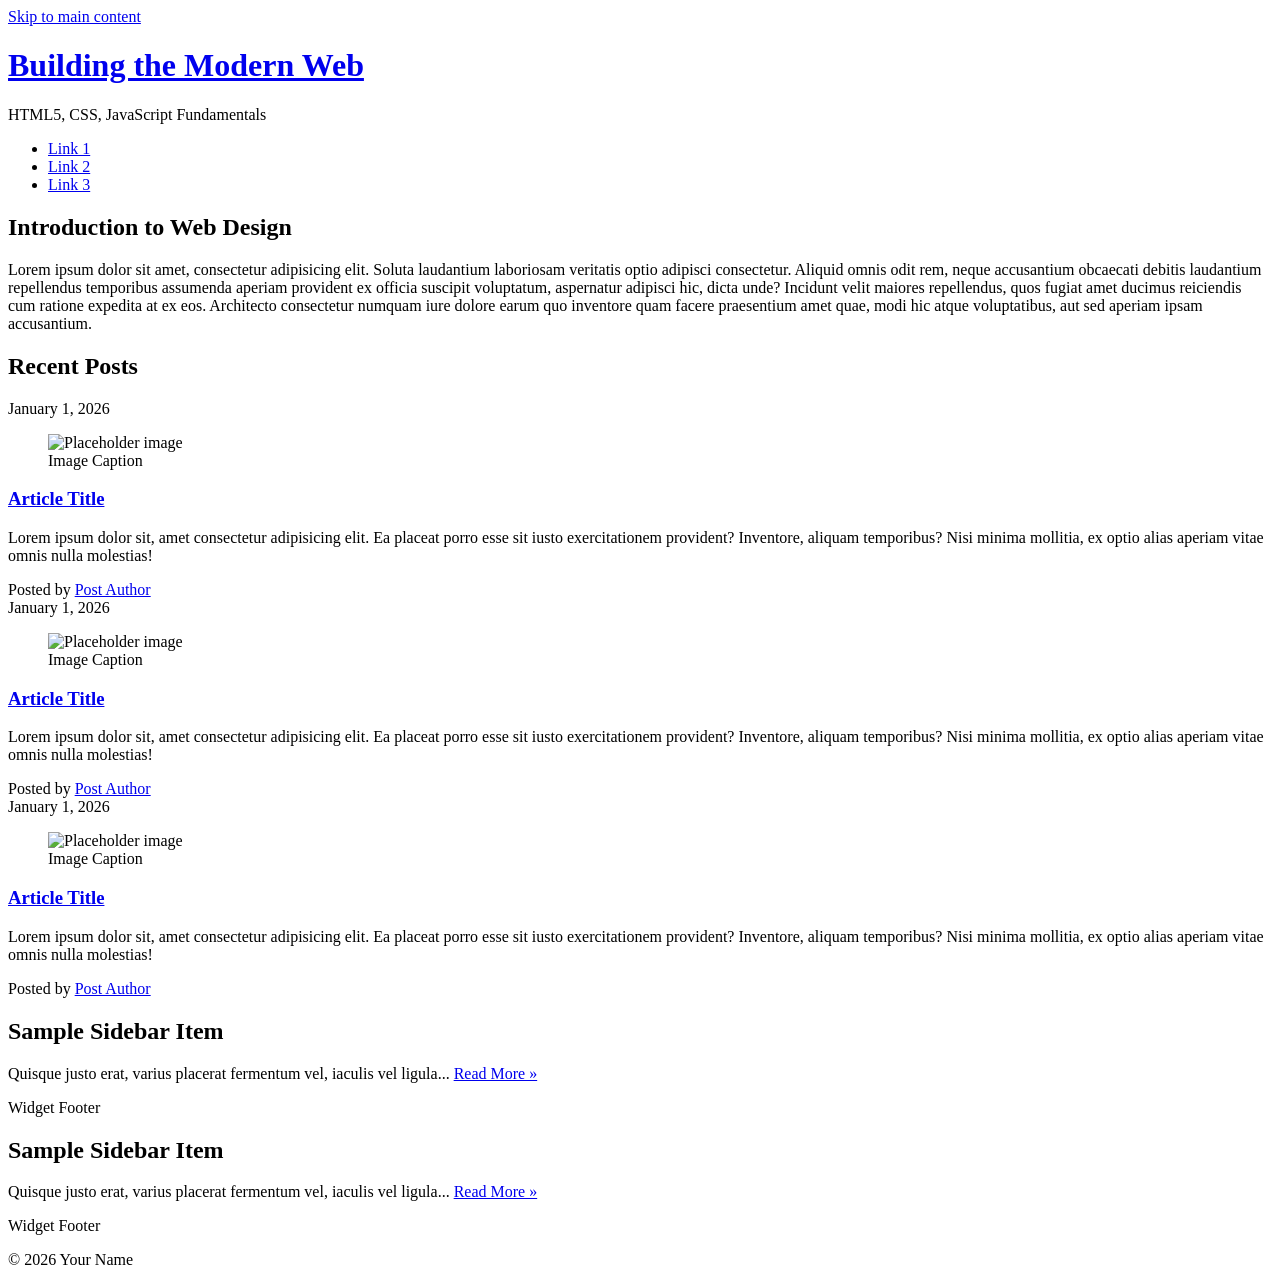
==== css-demo/index.html @ 695e9187 "added css demo" ====
<!DOCTYPE html>
<html lang="en">

<head>
  <title>IFSC 11003 - Prototype</title>
  <meta charset="UTF-8" />
  <meta name="description" content="Keyword rich narrative on site purpose" />
  <meta name="author" content="Student Name" />
  <meta name="viewport" content="width=device-width, initial-scale=1" />

  <!-- Style Sheet -->
  <link href="assets/css/style.css" rel="stylesheet" />
</head>

<body>
  <a class="visually-hidden" href="#main-content">Skip to main content</a>
  <header class="primary">
    <h1><a href="index.html">Building the Modern Web</a></h1>
    <p class="subtitle">HTML5, CSS, JavaScript Fundamentals</p>
    <nav class="primary container" aria-label="Primary">
      <ul>
        <li><a href="#">Link 1</a></li>
        <li><a href="#">Link 2</a></li>
        <li><a href="#">Link 3</a></li>
      </ul>
    </nav>
  </header>

  <!-- Main landmark gives you a clean selector target for weeks 6–9 -->
  <main id="main-content" class="container">

    <section id="content">
      <h2>Introduction to Web Design</h2>
      <p>
        Lorem ipsum dolor sit amet, consectetur adipisicing elit. Soluta laudantium laboriosam veritatis optio adipisci consectetur. Aliquid omnis odit rem, neque accusantium obcaecati debitis laudantium repellendus temporibus assumenda aperiam provident ex officia suscipit voluptatum, aspernatur adipisci hic, dicta unde? Incidunt velit maiores repellendus, quos fugiat amet ducimus reiciendis cum ratione expedita at ex eos. Architecto consectetur numquam iure dolore earum quo inventore quam facere praesentium amet quae, modi hic atque voluptatibus, aut sed aperiam ipsam accusantium.
      </p>
    </section>

    <section id="blog" aria-labelledby="recent-posts">
      <h2 id="recent-posts">Recent Posts</h2>

      <article class="post">
        <header>
          <time class="post-date" datetime="2026-01-01">January 1, 2026</time>

          <figure>
            <img src="https://placehold.co/300x200" alt="Placeholder image" />
            <figcaption>Image Caption</figcaption>
          </figure>

          <h3><a href="#" rel="bookmark">Article Title</a></h3>
        </header>

        <p>
          Lorem ipsum dolor sit, amet consectetur adipisicing elit. Ea placeat porro esse sit iusto exercitationem provident? Inventore, aliquam temporibus? Nisi minima mollitia, ex optio alias aperiam vitae omnis nulla molestias!
        </p>

        <footer class="post-meta">
          Posted by <a href="#">Post Author</a>
        </footer>
      </article>

      <article class="post">
        <header>
          <time class="post-date" datetime="2026-01-01">January 1, 2026</time>

          <figure>
            <img src="https://placehold.co/300x200" alt="Placeholder image" />
            <figcaption>Image Caption</figcaption>
          </figure>

          <h3><a href="#" rel="bookmark">Article Title</a></h3>
        </header>

        <p>
          Lorem ipsum dolor sit, amet consectetur adipisicing elit. Ea placeat porro esse sit iusto exercitationem provident? Inventore, aliquam temporibus? Nisi minima mollitia, ex optio alias aperiam vitae omnis nulla molestias!
        </p>

        <footer class="post-meta">
          Posted by <a href="#">Post Author</a>
        </footer>
      </article>

      <article class="post">
        <header>
          <time class="post-date" datetime="2026-01-01">January 1, 2026</time>

          <figure>
            <img src="https://placehold.co/300x200" alt="Placeholder image" />
            <figcaption>Image Caption</figcaption>
          </figure>

          <h3><a href="#" rel="bookmark">Article Title</a></h3>
        </header>

        <p>
Lorem ipsum dolor sit, amet consectetur adipisicing elit. Ea placeat porro esse sit iusto exercitationem provident? Inventore, aliquam temporibus? Nisi minima mollitia, ex optio alias aperiam vitae omnis nulla molestias!
        </p>

        <footer class="post-meta">
          Posted by <a href="#">Post Author</a>
        </footer>
      </article>

    </section>

  </main>
  <aside aria-label="Sidebar">
    <div class="container">

      <article class="widget">
        <header>
          <h2>Sample Sidebar Item</h2>
        </header>

        <p>
          Quisque justo erat, varius placerat fermentum vel, iaculis vel ligula...
          <a href="#">Read More &raquo;</a>
        </p>

        <footer>Widget Footer</footer>
      </article>

      <article class="widget">
        <header>
          <h2>Sample Sidebar Item</h2>
        </header>

        <p>
          Quisque justo erat, varius placerat fermentum vel, iaculis vel ligula...
          <a href="#">Read More &raquo;</a>
        </p>

        <footer>Widget Footer</footer>
      </article>

    </div>
  </aside>

  <footer class="primary">
    <p>&copy; 2026 Your Name</p>
  </footer>

</body>

</html>
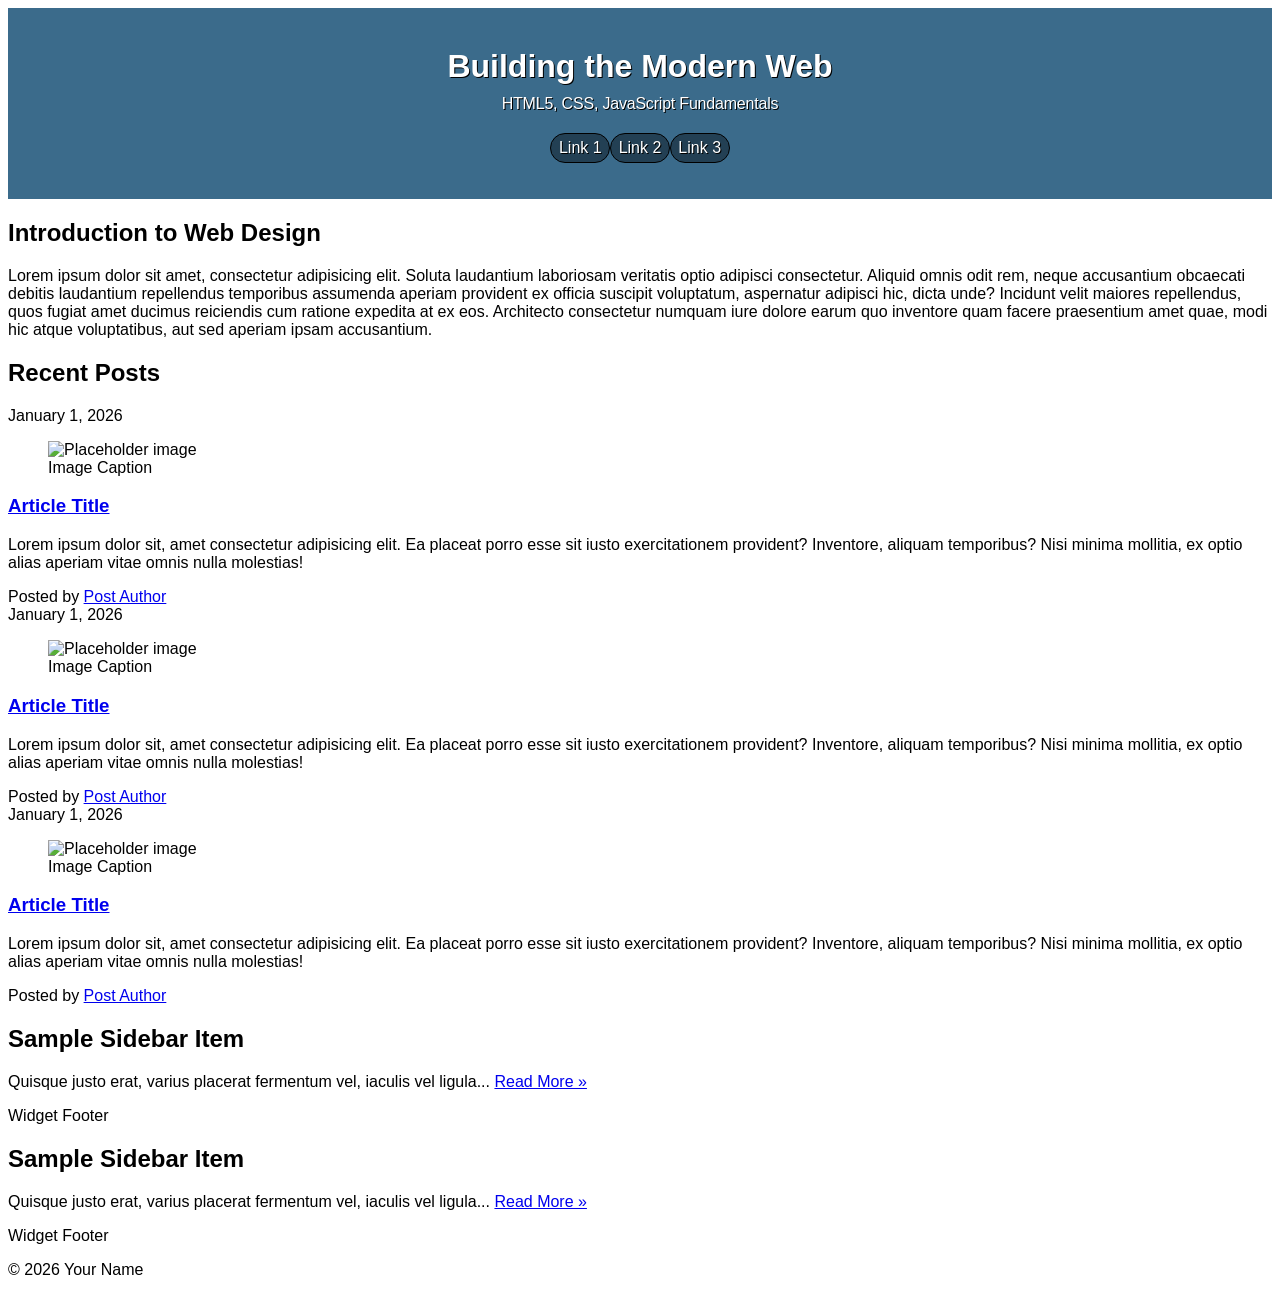
==== commit a4343e7a: "save" ====
--- a/css-demo/assets/css/style.css
+++ b/css-demo/assets/css/style.css
@@ -0,0 +1,74 @@
+/* ---------------Box Sizing----------------- */
+html {
+  box-sizing: border-box;
+}
+*,
+*:before,
+*:after {
+  box-sizing: inherit;
+}
+ 
+/* Skip link utility: hidden until focused */
+.visually-hidden {
+  border: 0;
+  clip: rect(0, 0, 0, 0);
+  height: 1px;
+  margin: -1px;
+  overflow: hidden;
+  padding: 0;
+  position: absolute;
+  white-space: nowrap;
+  width: 1px;
+}
+
+/*------------global styles---------------------*/
+body{
+  font-family: "Roboto", sans-serif;
+  
+}
+header.primary{
+  background-color:#3b6b8b;
+  color:#FFFFFF;
+  text-align: center;
+  text-shadow: 1px 1px #000000;
+padding: 40px 40px 20px 40px
+}
+header.primary a{
+  color:#FFFFFF;
+  text-decoration: none
+}
+
+header.primary h1{
+  text-size-adjust: 2.4rem;
+  margin:0;
+}
+
+header.primary p.subtitle{
+  text-size-adjust: 1.3rem;
+  margin: 10px 0 20px;
+  letter-spacing: -.2px;
+}
+
+header.primary nav{
+  
+}
+
+header.primary nav ul{
+  padding: 0;
+  display: flex;
+  flex-direction: row;
+  justify-content: center; 
+}
+
+header.primary nav ul li{
+  list-style-type: none;
+}
+
+header.primary nav ul li a{
+  background-color: rgba(0,0,0,.4);
+  padding: 5px 7.5px;
+  display: block;
+  border-radius: 50px;
+  border: 1px solid #000000;
+  gap: 30px;
+}
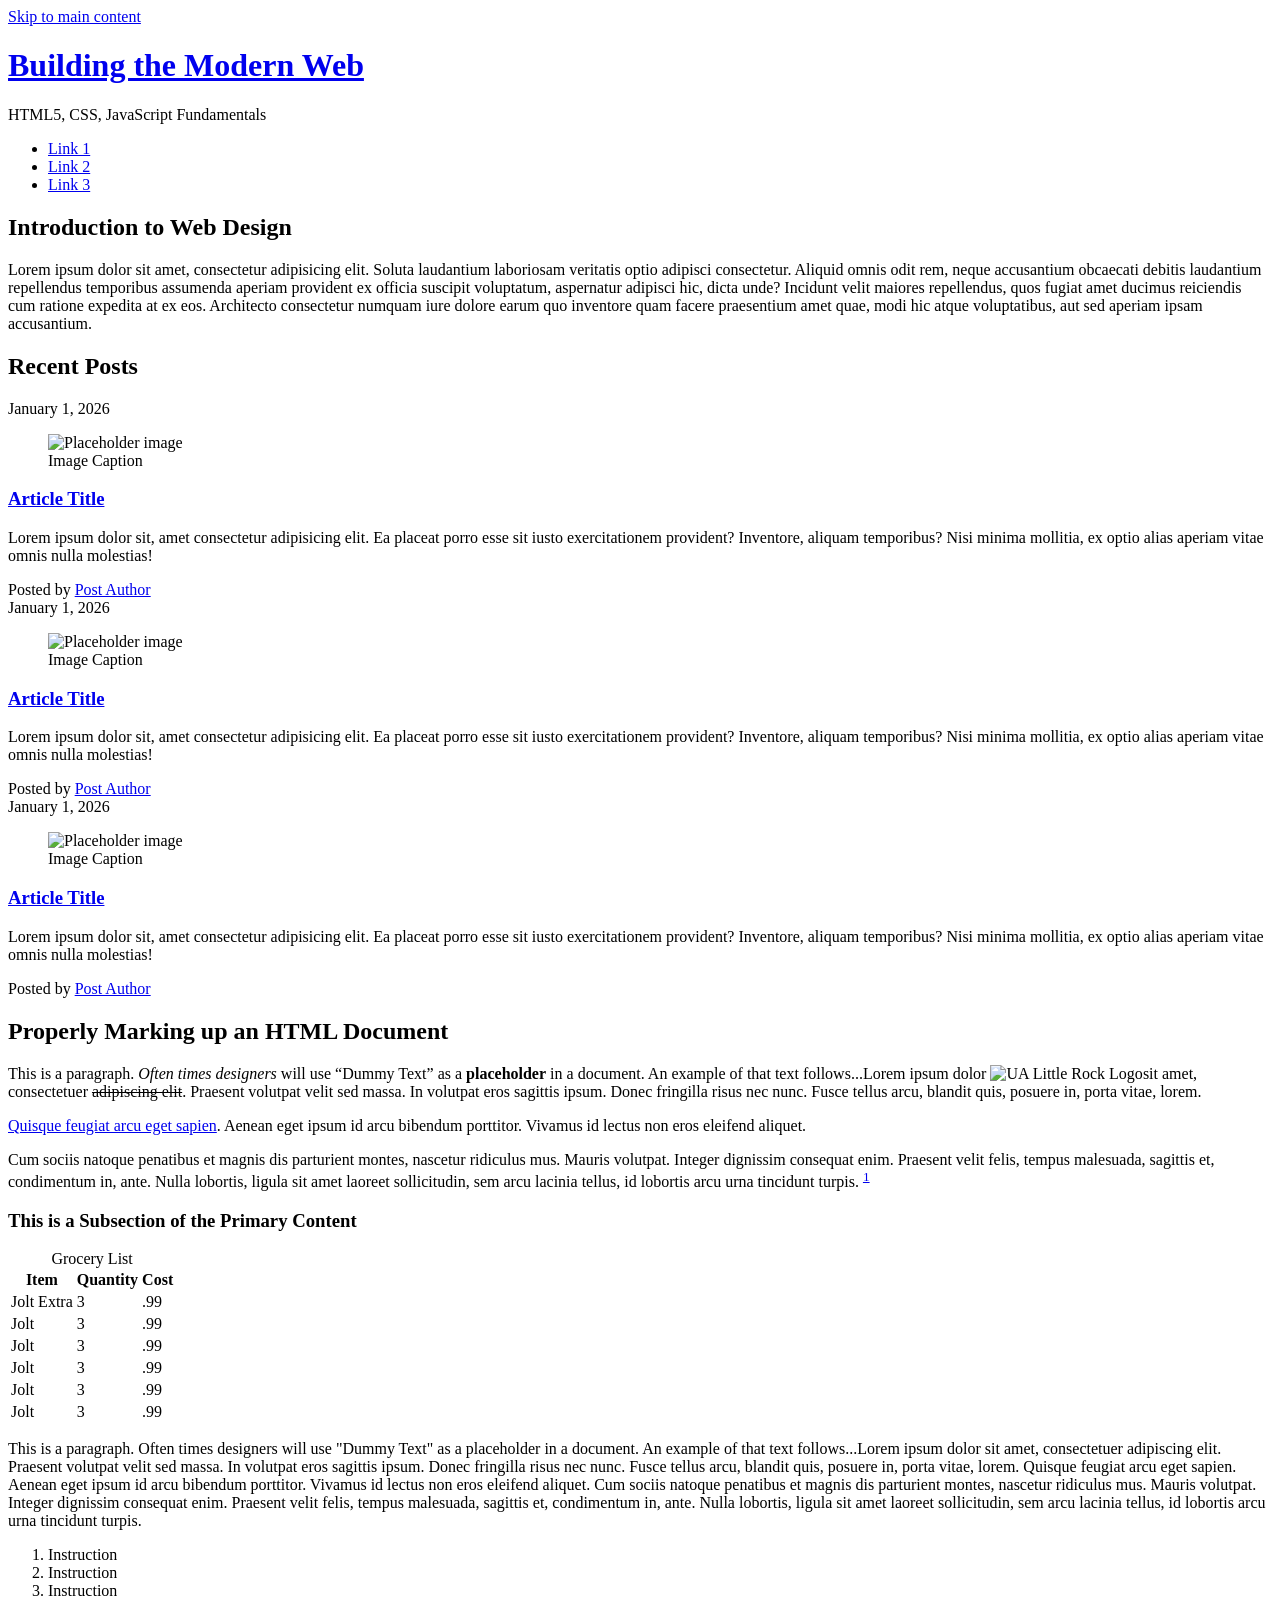
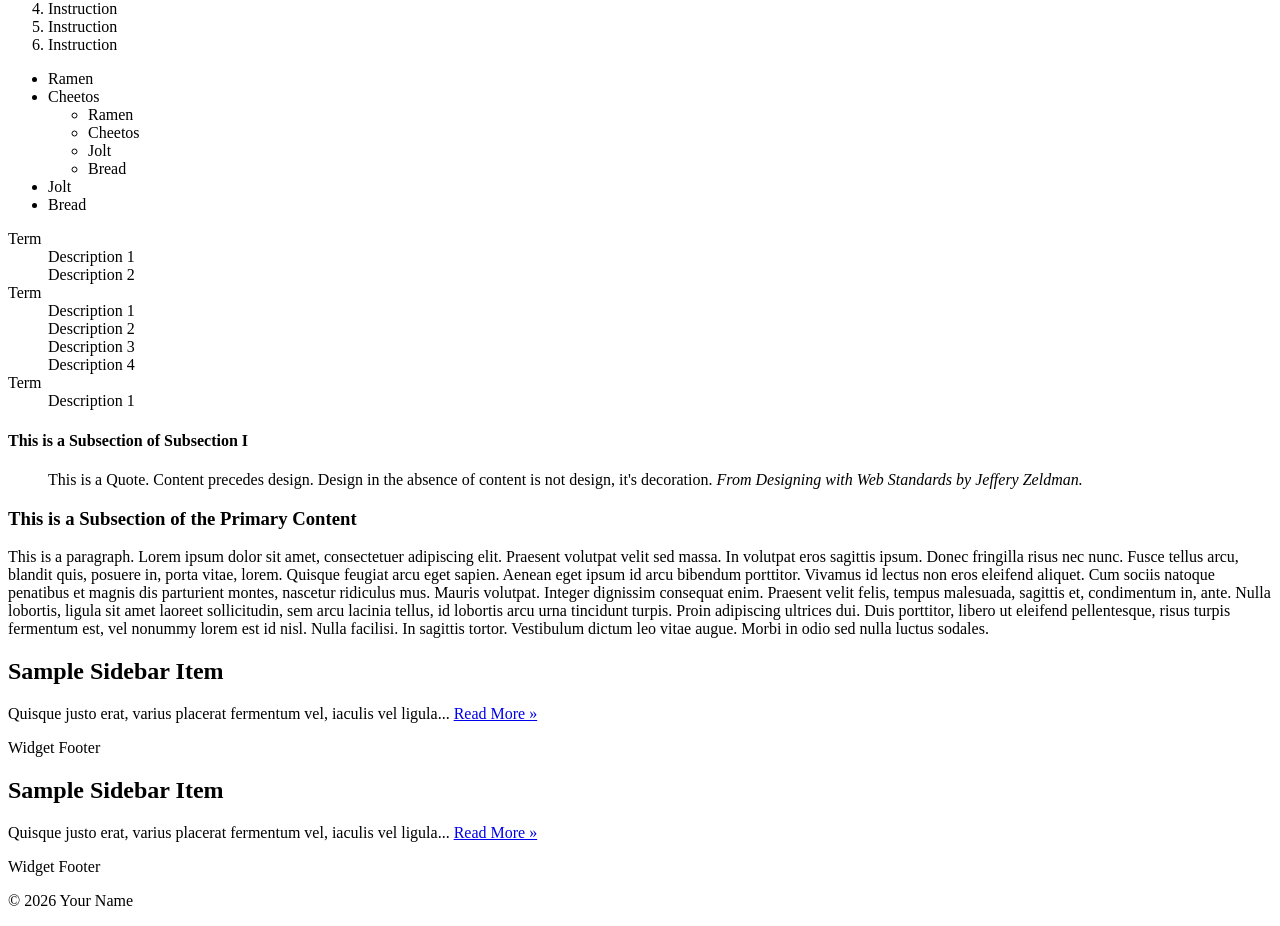
==== commit 6d9f8ab7: "update" ====
--- a/css-demo/index.html
+++ b/css-demo/index.html
@@ -1,4 +1,3 @@
-<!DOCTYPE html>
 <html lang="en">
 
 <head>
@@ -9,7 +8,10 @@
   <meta name="viewport" content="width=device-width, initial-scale=1" />
 
   <!-- Style Sheet -->
-  <link href="assets/css/style.css" rel="stylesheet" />
+  <link rel="preconnect" href="https://fonts.googleapis.com">
+<link rel="preconnect" href="https://fonts.gstatic.com" crossorigin>
+<link href="https://fonts.googleapis.com/css2?family=Oxanium:wght@200..800&display=swap" rel="stylesheet">
+  <link href="css/styles.css" rel="stylesheet" />
 </head>
 
 <body>
@@ -17,7 +19,7 @@
   <header class="primary">
     <h1><a href="index.html">Building the Modern Web</a></h1>
     <p class="subtitle">HTML5, CSS, JavaScript Fundamentals</p>
-    <nav class="primary container" aria-label="Primary">
+    <nav class="primary" aria-label="Primary">
       <ul>
         <li><a href="#">Link 1</a></li>
         <li><a href="#">Link 2</a></li>
@@ -28,21 +30,17 @@
 
   <!-- Main landmark gives you a clean selector target for weeks 6–9 -->
   <main id="main-content" class="container">
-
     <section id="content">
       <h2>Introduction to Web Design</h2>
       <p>
         Lorem ipsum dolor sit amet, consectetur adipisicing elit. Soluta laudantium laboriosam veritatis optio adipisci consectetur. Aliquid omnis odit rem, neque accusantium obcaecati debitis laudantium repellendus temporibus assumenda aperiam provident ex officia suscipit voluptatum, aspernatur adipisci hic, dicta unde? Incidunt velit maiores repellendus, quos fugiat amet ducimus reiciendis cum ratione expedita at ex eos. Architecto consectetur numquam iure dolore earum quo inventore quam facere praesentium amet quae, modi hic atque voluptatibus, aut sed aperiam ipsam accusantium.
       </p>
     </section>
-
     <section id="blog" aria-labelledby="recent-posts">
-      <h2 id="recent-posts">Recent Posts</h2>
-
-      <article class="post">
+    <h2 id="recent-posts">Recent Posts</h2>
+    <article class="post">
         <header>
           <time class="post-date" datetime="2026-01-01">January 1, 2026</time>
-
           <figure>
             <img src="https://placehold.co/300x200" alt="Placeholder image" />
             <figcaption>Image Caption</figcaption>
@@ -50,7 +48,6 @@
 
           <h3><a href="#" rel="bookmark">Article Title</a></h3>
         </header>
-
         <p>
           Lorem ipsum dolor sit, amet consectetur adipisicing elit. Ea placeat porro esse sit iusto exercitationem provident? Inventore, aliquam temporibus? Nisi minima mollitia, ex optio alias aperiam vitae omnis nulla molestias!
         </p>
@@ -59,8 +56,7 @@
           Posted by <a href="#">Post Author</a>
         </footer>
       </article>
-
-      <article class="post">
+    <article class="post">
         <header>
           <time class="post-date" datetime="2026-01-01">January 1, 2026</time>
 
@@ -80,8 +76,7 @@
           Posted by <a href="#">Post Author</a>
         </footer>
       </article>
-
-      <article class="post">
+    <article class="post">
         <header>
           <time class="post-date" datetime="2026-01-01">January 1, 2026</time>
 
@@ -101,13 +96,124 @@
           Posted by <a href="#">Post Author</a>
         </footer>
       </article>
-
     </section>
-
+    <section id="practice">
+  <h2>Properly Marking up an HTML Document</h2>
+  <!--(Primary Content Heading)-->
+
+  <p>This is a paragraph. <em>Often times designers</em> will use <q>Dummy Text</q> as a <strong>placeholder</strong> in a document. An example of that text follows...Lorem ipsum dolor <img src="https://thomaswallace.net/wp-content/uploads/2018/02/ualr.png" alt="UA Little Rock Logo" class="img-right" />sit amet, consectetuer <del>adipiscing elit</del>. Praesent volutpat
+    velit sed massa. In volutpat eros sagittis ipsum. Donec fringilla risus nec nunc. Fusce tellus arcu, blandit quis, posuere in, porta vitae, lorem.</p>
+
+  <p> <a href="#">Quisque feugiat arcu eget sapien</a>. <span class="foo">Aenean</span> eget ipsum id arcu bibendum porttitor. Vivamus id lectus non eros eleifend aliquet.</p>
+  <p> Cum sociis natoque penatibus et magnis dis parturient montes, nascetur ridiculus mus. Mauris volutpat. Integer dignissim consequat enim. Praesent velit felis,
+    tempus malesuada, sagittis et, condimentum in, ante. Nulla lobortis, ligula sit amet laoreet sollicitudin, sem arcu lacinia tellus, id lobortis arcu urna tincidunt turpis. <sup><a href="#">1</a></sup> </p>
+
+  <h3>This is a Subsection of the Primary Content</h3>
+  <!-- (Subsection I)-->
+
+  <table>
+    <caption>Grocery List</caption>
+    <thead>
+      <!--Design Time Attribute - Remove before Prodution-->
+      <tr>
+        <th scope="col">Item</th>
+        <th scope="col">Quantity</th>
+        <th scope="col">Cost</th>
+      </tr>
+    </thead>
+    <tr>
+      <td>Jolt Extra</td>
+      <td>3</td>
+      <td>.99</td>
+    </tr>
+    <tr>
+      <td>Jolt</td>
+      <td>3</td>
+      <td>.99</td>
+    </tr>
+    <tr>
+      <td>Jolt</td>
+      <td>3</td>
+      <td>.99</td>
+    </tr>
+    <tr>
+      <td>Jolt</td>
+      <td>3</td>
+      <td>.99</td>
+    </tr>
+    <tr>
+      <td>Jolt</td>
+      <td>3</td>
+      <td>.99</td>
+    </tr>
+    <tr>
+      <td>Jolt</td>
+      <td>3</td>
+      <td>.99</td>
+    </tr>
+  </table>
+
+  <p>This is a paragraph. Often times designers will use "Dummy Text" as a placeholder in a document. An example of that text follows...Lorem ipsum dolor sit amet, consectetuer adipiscing elit. Praesent volutpat velit sed massa. In volutpat eros sagittis
+    ipsum. Donec fringilla risus nec nunc. Fusce tellus arcu, blandit quis, posuere in, porta vitae, lorem. Quisque feugiat arcu eget sapien. Aenean eget ipsum id arcu bibendum porttitor. Vivamus id lectus non eros eleifend aliquet. Cum sociis natoque
+    penatibus et magnis dis parturient montes, nascetur ridiculus mus. Mauris volutpat. Integer dignissim consequat enim. Praesent velit felis, tempus malesuada, sagittis et, condimentum in, ante. Nulla lobortis, ligula sit amet laoreet sollicitudin,
+    sem arcu lacinia tellus, id lobortis arcu urna tincidunt turpis.</p>
+
+  <!--This is a list of instructions.-->
+
+  <ol>
+    <li>Instruction</li>
+    <li>Instruction</li>
+    <li>Instruction</li>
+    <li>Instruction</li>
+    <li>Instruction</li>
+    <li>Instruction</li>
+  </ol>
+
+  <!--This is a list of items to purchase at the grocery store.-->
+
+  <ul>
+    <li>Ramen</li>
+    <li>Cheetos
+      <ul>
+        <li>Ramen</li>
+        <li>Cheetos</li>
+        <li>Jolt</li>
+        <li>Bread</li>
+      </ul>
+    </li>
+    <li>Jolt</li>
+    <li>Bread</li>
+  </ul>
+
+  <!--This is an Example of how we should mark up a term and its description(s)-->
+  <dl>
+    <dt>Term</dt>
+    <dd>Description 1</dd>
+    <dd>Description 2</dd>
+    <dt>Term</dt>
+    <dd>Description 1</dd>
+    <dd>Description 2</dd>
+    <dd>Description 3</dd>
+    <dd>Description 4</dd>
+    <dt>Term</dt>
+    <dd>Description 1</dd>
+  </dl>
+
+  <h4>This is a Subsection of Subsection I</h4>
+
+  <blockquote>This is a Quote. Content precedes design. Design in the absence of content is not design, it's decoration. <cite>From Designing with Web Standards by Jeffery Zeldman.</cite></blockquote>
+
+  <h3>This is a Subsection of the Primary Content</h3>
+  <!--(Subsection II)-->
+
+  <p>This is a paragraph. Lorem ipsum dolor sit amet, consectetuer adipiscing elit. Praesent volutpat velit sed massa. In volutpat eros sagittis ipsum. Donec fringilla risus nec nunc. Fusce tellus arcu, blandit quis, posuere in, porta vitae, lorem. Quisque
+    feugiat arcu eget sapien. Aenean eget ipsum id arcu bibendum porttitor. Vivamus id lectus non eros eleifend aliquet. Cum sociis natoque penatibus et magnis dis parturient montes, nascetur ridiculus mus. Mauris volutpat. Integer dignissim consequat
+    enim. Praesent velit felis, tempus malesuada, sagittis et, condimentum in, ante. Nulla lobortis, ligula sit amet laoreet sollicitudin, sem arcu lacinia tellus, id lobortis arcu urna tincidunt turpis. Proin adipiscing ultrices dui. Duis porttitor,
+    libero ut eleifend pellentesque, risus turpis fermentum est, vel nonummy lorem est id nisl. Nulla facilisi. In sagittis tortor. Vestibulum dictum leo vitae augue. Morbi in odio sed nulla luctus sodales.</p>
+</section>
   </main>
   <aside aria-label="Sidebar">
     <div class="container">
-
       <article class="widget">
         <header>
           <h2>Sample Sidebar Item</h2>
@@ -120,7 +226,6 @@
 
         <footer>Widget Footer</footer>
       </article>
-
       <article class="widget">
         <header>
           <h2>Sample Sidebar Item</h2>
@@ -133,10 +238,8 @@
 
         <footer>Widget Footer</footer>
       </article>
-
     </div>
   </aside>
-
   <footer class="primary">
     <p>&copy; 2026 Your Name</p>
   </footer>
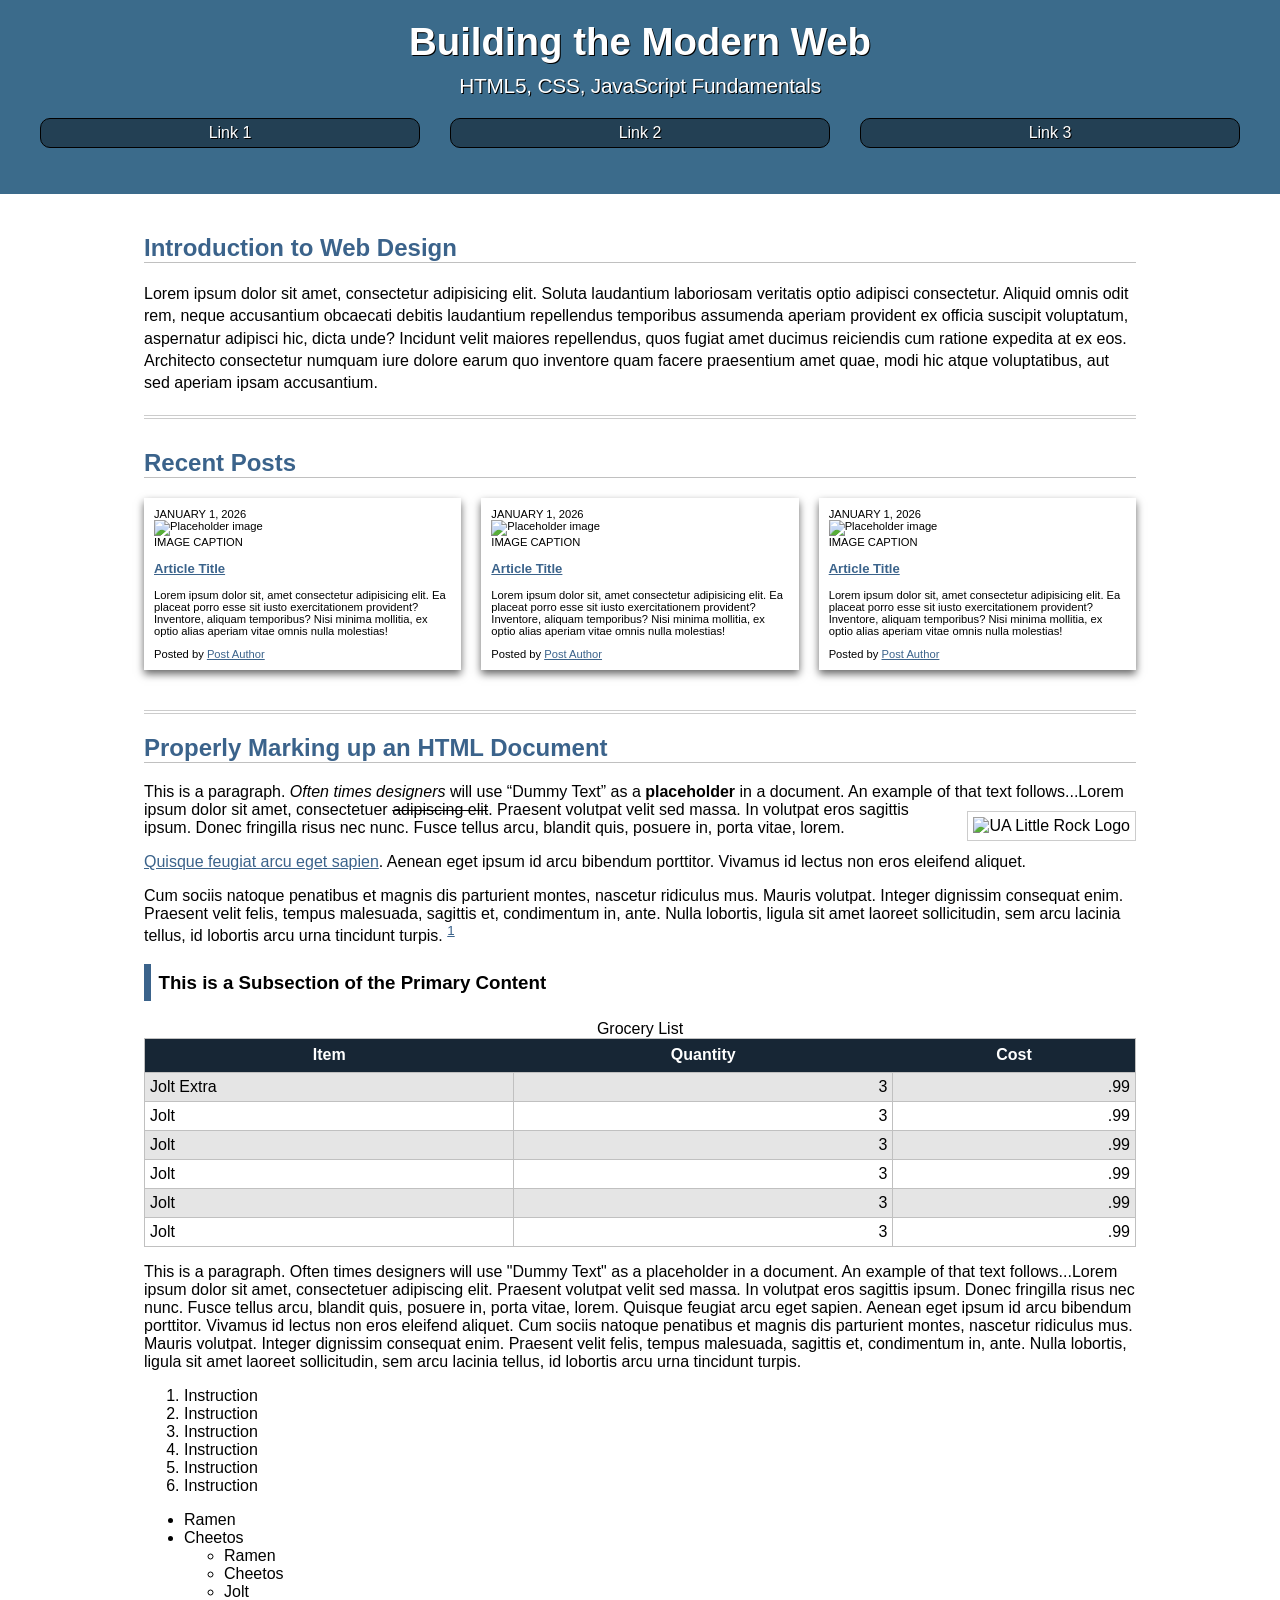
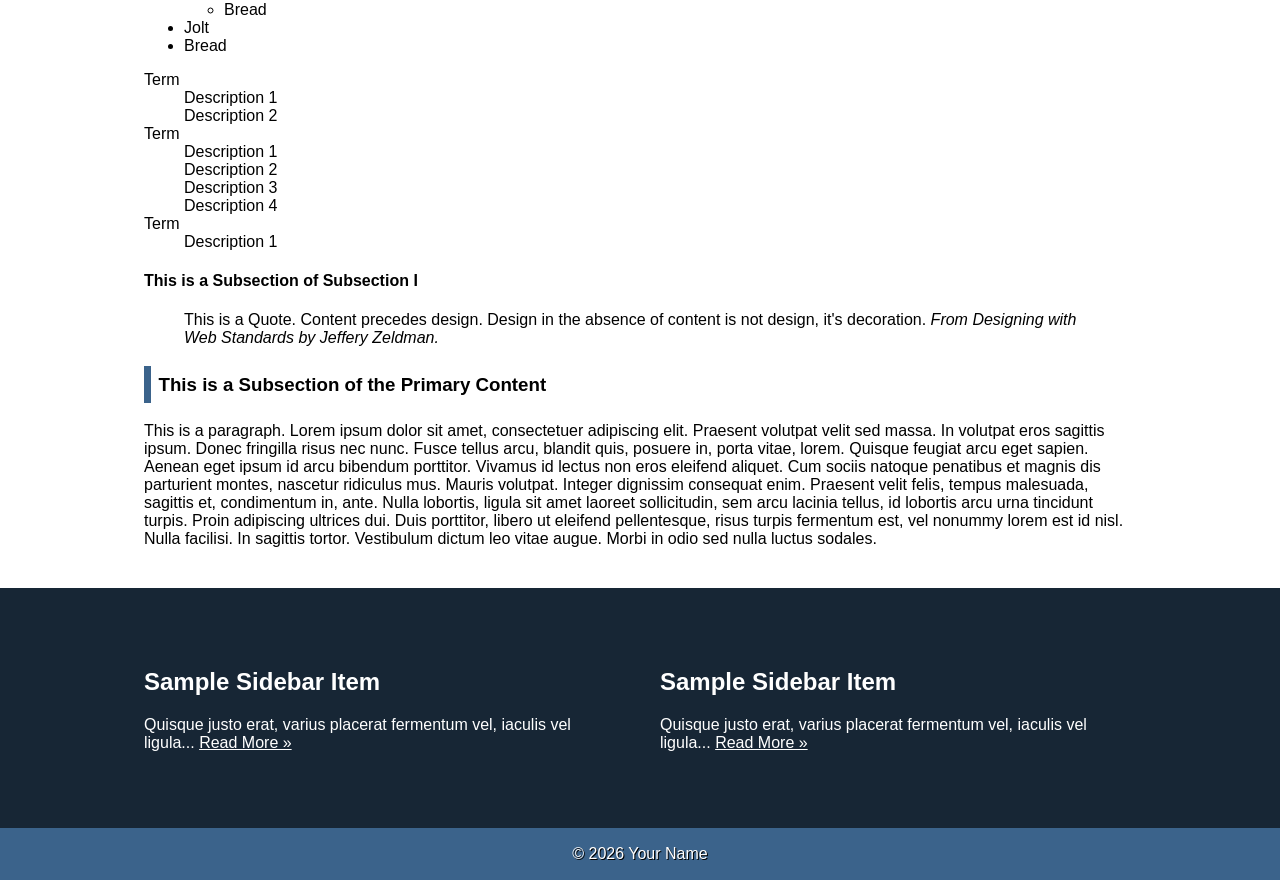
==== commit bf6a60c4: "update" ====
--- a/css-demo/index.html
+++ b/css-demo/index.html
@@ -11,7 +11,7 @@
   <link rel="preconnect" href="https://fonts.googleapis.com">
 <link rel="preconnect" href="https://fonts.gstatic.com" crossorigin>
 <link href="https://fonts.googleapis.com/css2?family=Oxanium:wght@200..800&display=swap" rel="stylesheet">
-  <link href="css/styles.css" rel="stylesheet" />
+  <link href="assets/css/style.css" rel="stylesheet" />
 </head>
 
 <body>
--- a/css-demo/assets/css/style.css
+++ b/css-demo/assets/css/style.css
@@ -0,0 +1,258 @@
+/* ---------------Box Sizing----------------- */
+html {
+  box-sizing: border-box;
+}
+*,
+*:before,
+*:after {
+  box-sizing: inherit;
+}
+
+/* Skip link utility: hidden until focused */
+.visually-hidden {
+  border: 0;
+  clip: rect(0, 0, 0, 0);
+  height: 1px;
+  margin: -1px;
+  overflow: hidden;
+  padding: 0;
+  position: absolute;
+  white-space: nowrap;
+  width: 1px;
+}
+
+/* -------- Utility Styles --------*/
+.container{
+  width:80vw;
+  max-width:992px;
+  margin:40px auto;
+}
+
+img{
+  max-width:100%;
+}
+
+.img-right{
+  float:right;
+  border:1px solid #CCCCCC;
+  padding:5px;
+  margin:10px 0 10px 20px;
+}
+.img-left{
+  float:left;
+  border:1px solid #CCCCCC;
+  padding:5px;
+  margin:10px 20px 10px 0;
+}
+.img-center{
+  display:block;
+  border:1px solid #CCCCCC;
+  padding:5px;
+  margin:20px auto;
+}
+
+
+/* -------- Global Styles --------*/
+
+body{
+  font-family: "Oxanium", sans-serif;
+  margin:0;
+}
+
+header.primary{
+  background-color:#3b6b8b;
+  color: #ffffff;
+  text-align: center;
+  text-shadow: 1px 1px #000000;
+  /* Longform */
+  padding-top:40px;
+  padding-right:40px;
+  padding-bottom:40px;
+  padding-left:40px;
+  /* Single Value */
+  padding:40px;
+  /* T/R/B/L */
+  padding: 40px 40px 20px 40px;
+  /* T/B | L/R */
+  padding: 20px 40px;
+}
+
+header.primary a{
+  color:#fff;
+  text-decoration:none;
+}
+
+header.primary h1{
+  font-size:2.4rem;
+  margin:0;
+}
+
+header.primary  p.subtitle{
+  font-size:1.3rem;
+  margin:10px 0 20px;
+  letter-spacing: -.2px;
+}
+
+
+header.primary nav ul{
+  padding:0;
+  display:flex;
+  flex-direction:row;
+  justify-content: space-evenly;
+  gap:30px;
+}
+
+header.primary nav ul li{
+  list-style-type:none;
+  margin-bottom:10px;
+  flex:1;
+}
+
+header.primary nav ul li a{
+  background-color: rgba(0,0,0,.4);
+  padding:5px 7.5px;
+  display:block;
+  border-radius: 10px;
+  border: 1px solid #000;
+  transition:.3s;
+}
+
+header.primary nav ul li a:hover{
+  background-color: rgba(0,0,0,.8);
+}
+
+#content h2, #blog h2{
+color:#3b638b;
+border-bottom:1px solid #c0c0c0;
+}
+
+#content p{
+  line-height:1.4;
+}
+
+#blog{
+  display:flex;
+  flex-direction:row;
+  justify-content:space-between;
+  flex-wrap:wrap;
+  gap:20px;
+  border-top:4px double #cccccc;
+  border-bottom:4px double #cccccc;
+  margin:20px 0;
+  padding:30px 0 40px 0;
+}
+
+#blog h2{
+flex: 0 0 100%;
+margin:0;  
+}
+
+#blog article{
+box-shadow: 0 4px 8px rgba(0,0,0, 0.6);
+padding:10px;
+font-size:.7rem;
+flex:1;  
+}
+
+figure{
+margin:0;
+}
+
+#blog article time,
+#blog figcaption {
+  text-transform:uppercase;
+  font-size:.7rem;
+}
+
+#blog a{
+ color:#3B638B;
+}
+
+#practice h2{
+color:#3b638b;
+border-bottom:1px solid #c0c0c0;
+}
+
+#practice a:link, #practice a:visited{
+  color: #3b638b;
+}
+
+#practice h3{
+  border-left:7.5px solid #3b638b;
+  padding:7.5px;
+}
+
+
+table{
+width:100%;
+border:1px solid #c0c0c0;
+border-collapse:collapse;  
+}
+
+tr:nth-child(odd){
+  background-color: rgba(0, 0, 0, 0.1); 
+}
+th{
+background-color: #172635;
+color:#ffffff;
+padding:7.5px;
+}
+td{
+  border:1px solid #c0c0c0;
+  padding:5px; 
+}
+
+td:nth-child(n+2){
+  text-align:right;
+}
+
+tr:hover{
+  background-color: rgba(0, 0, 0, 0.2); 
+}
+
+
+
+
+aside[aria-label="Sidebar"]{
+    background-color: #172635;
+    color:#fff;
+    padding: 20px 0;
+}
+
+aside div.container{
+  display:flex;
+  flex-direction:row;
+  justify-content:center;
+  gap:40px;
+}
+
+aside .container a{
+  color:#ffffff;
+}
+
+article.widget footer{
+  display:none;
+}
+
+footer.primary{
+background-color: #3b638b;
+padding:1px;
+text-align:center;
+color:#ffffff; 
+text-shadow:1px 1px #000000;    
+}
+
+/*  ----------- Media Queries ------------  */
+
+@media screen and (max-width:500px){
+  
+header.primary nav ul{
+  flex-direction:column;
+  gap:5px;
+} 
+  
+#blog h2{
+text-align:center;
+}  
+  
+}
